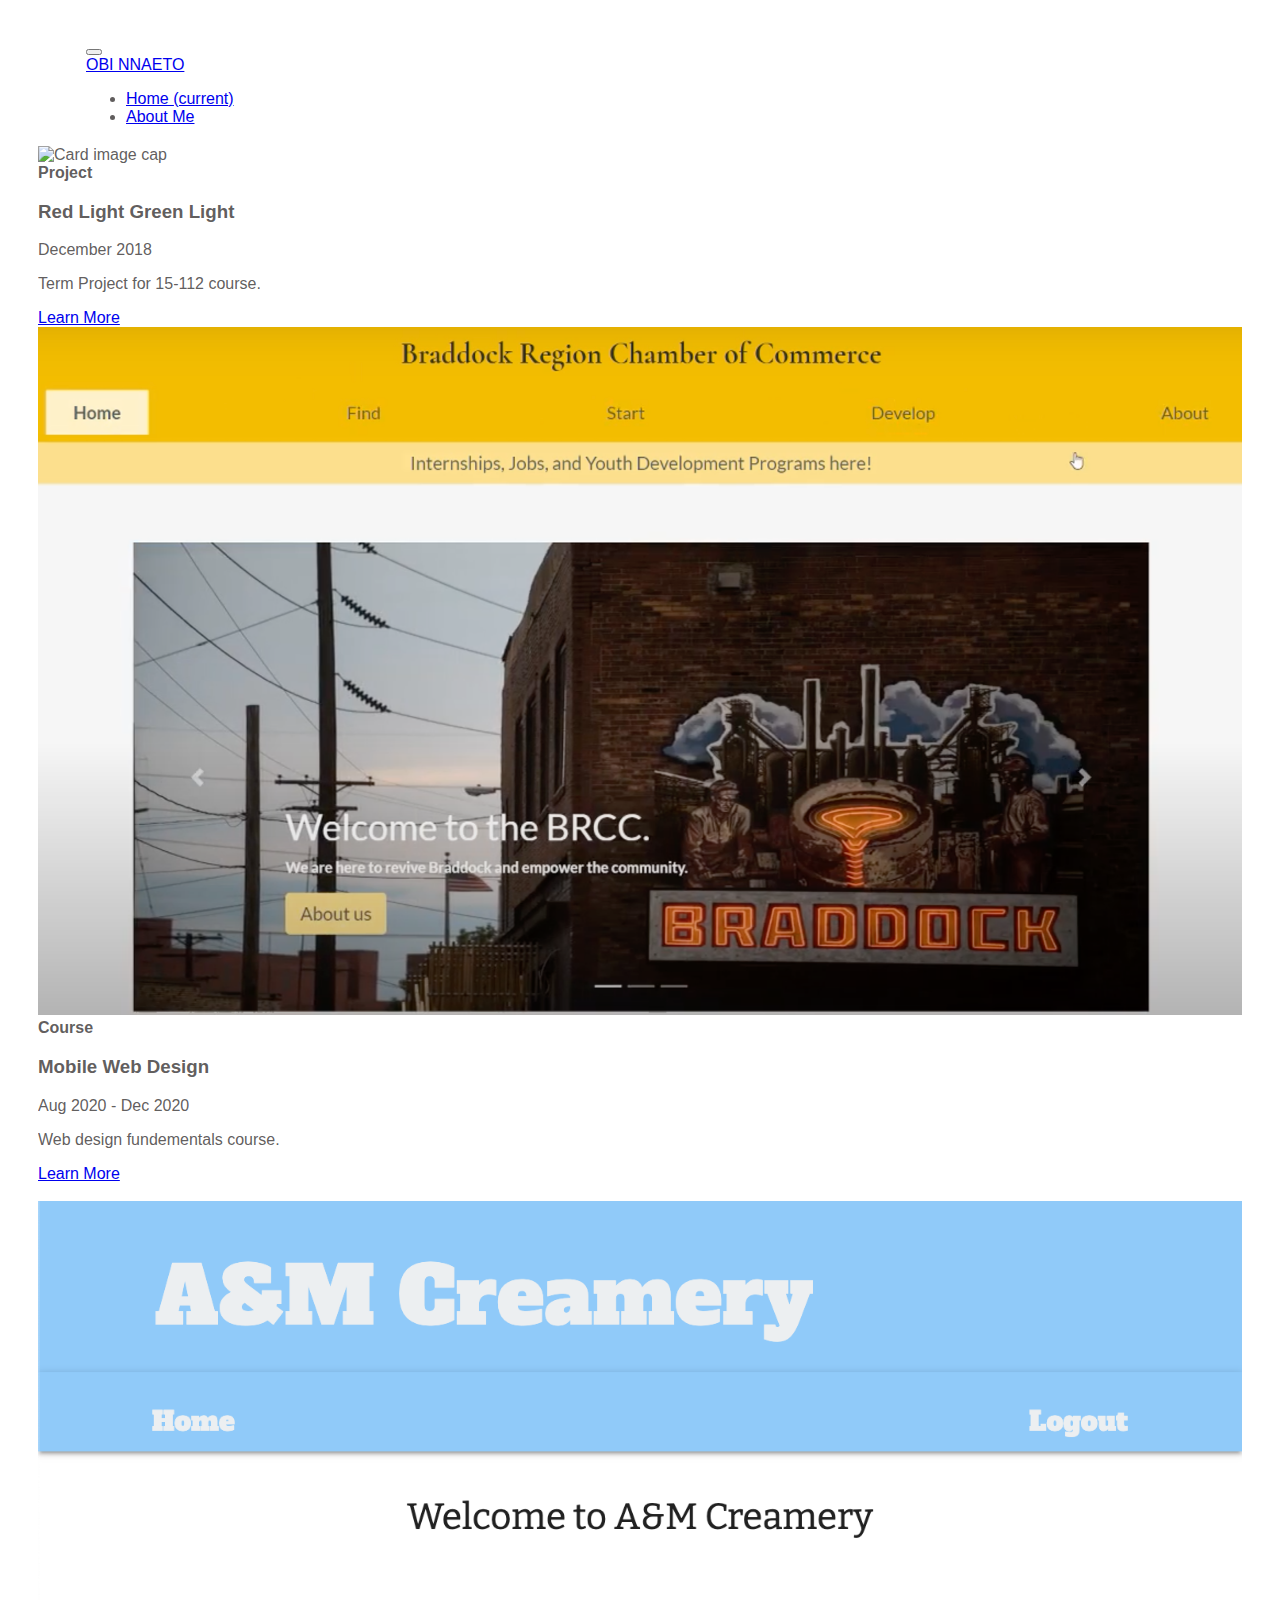
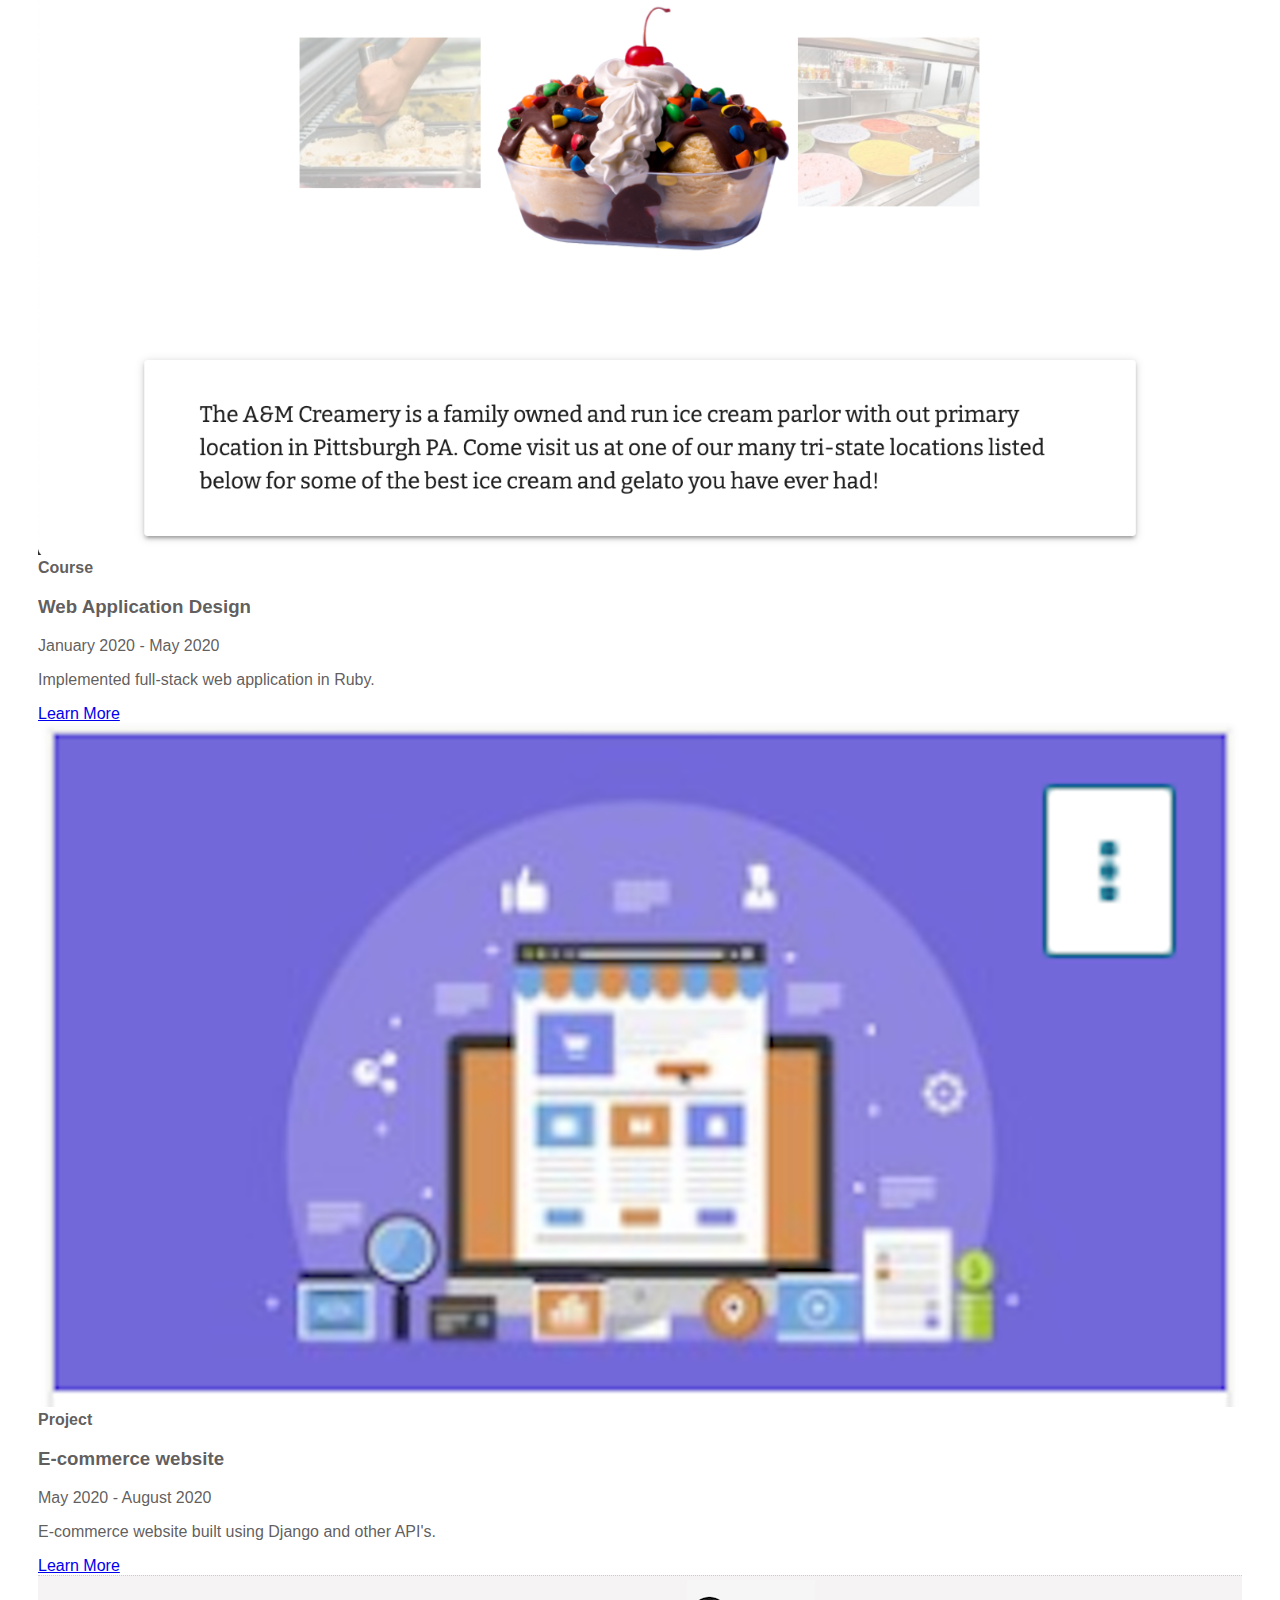
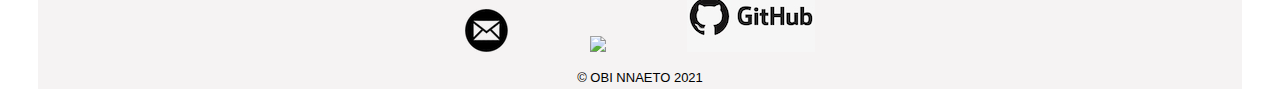
==== index.html @ 16a9888b "moved index file" ====
<!DOCTYPE html>
<html lang="en">
    <head>
        <meta charset="utf-8" />
        <meta name="viewport" content="width=device-width, initial-scale=1, shrink-to-fit=no" />
        <meta name="description" content="" />
        <meta name="author" content="" />
        <title>Obi Nnaeto - Portfolio</title>
        <link rel="icon" type="image/x-icon" href="assets/img/favicon.ico" />
        <!-- Font Awesome icons (free version)-->
        <script src="https://use.fontawesome.com/releases/v5.13.0/js/all.js" crossorigin="anonymous"></script>
        <!-- Google fonts-->
        <link href="https://fonts.googleapis.com/css?family=Varela+Round" rel="stylesheet" />
        <link href="https://fonts.googleapis.com/css?family=Nunito:200,200i,300,300i,400,400i,600,600i,700,700i,800,800i,900,900i" rel="stylesheet" />
        <!-- Core theme CSS (includes Bootstrap)-->
        
        <link href="../css/bootstrap.min.css" rel="stylesheet">
        <link href="../css/styles.css" rel="stylesheet" />

        <link href="../js/bootstrap.min.js" />
        <link href="../js/styles.js"/>
    </head>

    <header>
        <nav class="navbar navbar-expand-lg navbar-light bg-light">
            <button class="navbar-toggler" type="button" data-toggle="collapse" data-target="#navbarTogglerDemo01" aria-controls="navbarTogglerDemo01" aria-expanded="false" aria-label="Toggle navigation">
              <span class="navbar-toggler-icon"></span>
            </button>
            <div class="collapse navbar-collapse" id="navbarTogglerDemo01">
              <a class="navbar-brand" href="index.html">OBI NNAETO</a>

              <ul class="navbar-nav mr-auto mt-2 mt-lg-0"></ul>
              <ul class="navbar-nav mr-auto mt-2 mt-lg-0"></ul>
              <ul class="navbar-nav mr-auto mt-2 mt-lg-0"></ul>
              <ul class="navbar-nav mr-auto mt-2 mt-lg-0"></ul>
              <ul class="navbar-nav mr-auto mt-2 mt-lg-0"></ul>
              <ul class="navbar-nav mr-auto mt-2 mt-lg-0"></ul>
              <ul class="navbar-nav mr-auto mt-2 mt-lg-0"></ul>
              <ul class="navbar-nav mr-auto mt-2 mt-lg-0"></ul>
              <ul class="navbar-nav mr-auto mt-2 mt-lg-0"></ul>
              <ul class="navbar-nav mr-auto mt-2 mt-lg-0"></ul>
              <ul class="navbar-nav mr-auto mt-2 mt-lg-0"></ul>
              <ul class="navbar-nav mr-auto mt-2 mt-lg-0"></ul>
              <ul class="navbar-nav mr-auto mt-2 mt-lg-0"></ul>
              <ul class="navbar-nav mr-auto mt-2 mt-lg-0"></ul>

              <ul class="navbar-nav navbar-right mr-auto mt-2 mt-lg-0">
                <li class="nav-item active">
                  <a class="nav-link" href="index.html">Home <span class="sr-only">(current)</span></a>
                </li>
                <li class="nav-item">
                  <a class="nav-link" href="about.html">About Me</a>
                </li>
              </ul>
              
            </div>
          </nav>
    </header>

    <body>
        <div class = "container-fluid">
            <div class="row mb-5">
                <div class="card ml-5 mr-5 col-lg-5">
                  <img class="card-img-top mt-3" src="../images/term-project.png" alt="Card image cap">
                  <!-- <div class="film flex-md-row mb-4 shadow-sm h-md-250 "> -->
                    <div class="col p-4 d-flex flex-column position-static">
                      <strong class="d-inline-block mb-2 text-primary">Project</strong>
                      <h3 class="mb-0">Red Light Green Light </h3>
                      <div class="mb-1 text-muted">December 2018</div>
                      <p class="card-text">Term Project for 15-112 course.</p>
                      <a href="redLight.html" class="stretched-link">Learn More</a>
                    </div>
                   <!-- </div> -->
                </div>
                <div class="card ml-5 mr-5 col-lg-5">
                    <img class="card-img-top mt-3" src="../images/mobileWebDesign.png" alt="Card image cap">
                  <!-- <div class="film flex-md-row mb-4 shadow-sm h-md-250 "> -->
                    <div class="col p-4 d-flex flex-column position-static">
                      <strong class="d-inline-block mb-2 text-success">Course</strong>
                      <h3 class="mb-0">Mobile Web Design</h3>
                      <div class="mb-1 text-muted"> Aug 2020 - Dec 2020</div>
                      <p>Web design fundementals course.</p>
                      <a href="mobileWeb.html" class="stretched-link">Learn More</a>
                    </div>
                  <!-- </div> -->
                </div>
            </div>
            <br>
            <div class="row mb-5">
                <div class="card ml-5 mr-5 col-lg-5">
                    <img class="card-img-top mt-3" src="../images/webAppDesign.png" alt="Card Image Cap">
                  <!-- <div class="film flex-md-row mb-4 shadow-sm h-md-250 "> -->
                    <div class="col p-4 d-flex flex-column position-static">
                      <strong class="d-inline-block mb-2 text-success">Course</strong>
                      <h3 class="mb-0">Web Application Design</h3>
                      <div class="mb-1 text-muted">January 2020 - May 2020</div>
                      <p>Implemented full-stack web application in Ruby.</p>
                      <a href="webApp.html" class="stretched-link">Learn More</a>
                    </div>
                  <!-- </div> -->
                </div>
                <div class="card ml-5 mr-5 col-lg-5">
                  <img class="card-img-top mt-3" src="../images/udemy-course.png" alt="Card image cap">
                  <!-- <div class="flex-md-row mb-4 shadow-sm h-md-250 "> -->
                    <div class="col p-4 d-flex flex-column position-static">
                      <strong class="d-inline-block mb-2 text-success">Project</strong>
                      <h3 class="mb-0">E-commerce website</h3>
                      <div class="mb-1 text-muted">May 2020 -  August 2020</div>
                      <p>E-commerce website built using Django and other API's.</p>
                      <a href="udemy.html" class="stretched-link">Learn More</a>
                    </div>
                  <!-- </div> -->
                </div>
              </div>
            </div>
        </div>


    </body>

    <footer class = "page-footer">
      <div class="container">
        <div class = "row">
          <div class = "col l12 s12">
            <a href="mailto:obi.nnaeto@gmail.com" class = "icon"><img class = "icons" src = "../images/email2.png"></a>
            <a href="https://www.linkedin.com/in/obi-nnaeto-239933162/"  class = "icon" target="_blank"><img src = "../images/linkedin2.png"></a>
            <a href="https://github.com/cnnaeto21"  class = "icon" target="_blank"><img src="../images/gitHubLogo.jpeg"></a>
          </div>
        </div>
        <br>
        &copy; OBI NNAETO 2021
      </div>

    </footer>
    </html>
---- css/styles.css ----
body {
    padding-top: 30px;
    padding-left: 30px;
    padding-right: 30px;
    color: rgba(88, 85, 85, 0.952);
    font-family: 'Trebuchet MS', 'Lucida Sans Unicode', 'Lucida Grande', 'Lucida Sans', Arial, sans-serif;
}

.nav-item{
    background-color: none;
}

.nav-link{
    background-color: none;
}

nav{
    margin-bottom: 20px;
    margin-left: 3rem;
    margin-right: 3rem;
}

.logo {
    font-family: Impact, Haettenschweiler, 'Arial Narrow Bold', sans-serif;
    font-size: 2.5rem;
}

div.card {
    overflow: hidden;
}

.card-img-top {
    width: 100%;
    height: 50%;
    object-fit: cover;
}

footer {
    clear: both;
    margin: 0;
    padding: .3em;
    color: #000000;
    font-variant: small-caps;
    font-size: .813em;
    text-align: center;
    border-top: 1px dotted #cccccc;
    background-color: rgba(236, 232, 232, 0.5);
}

a.icon{
    padding: 3em;
}
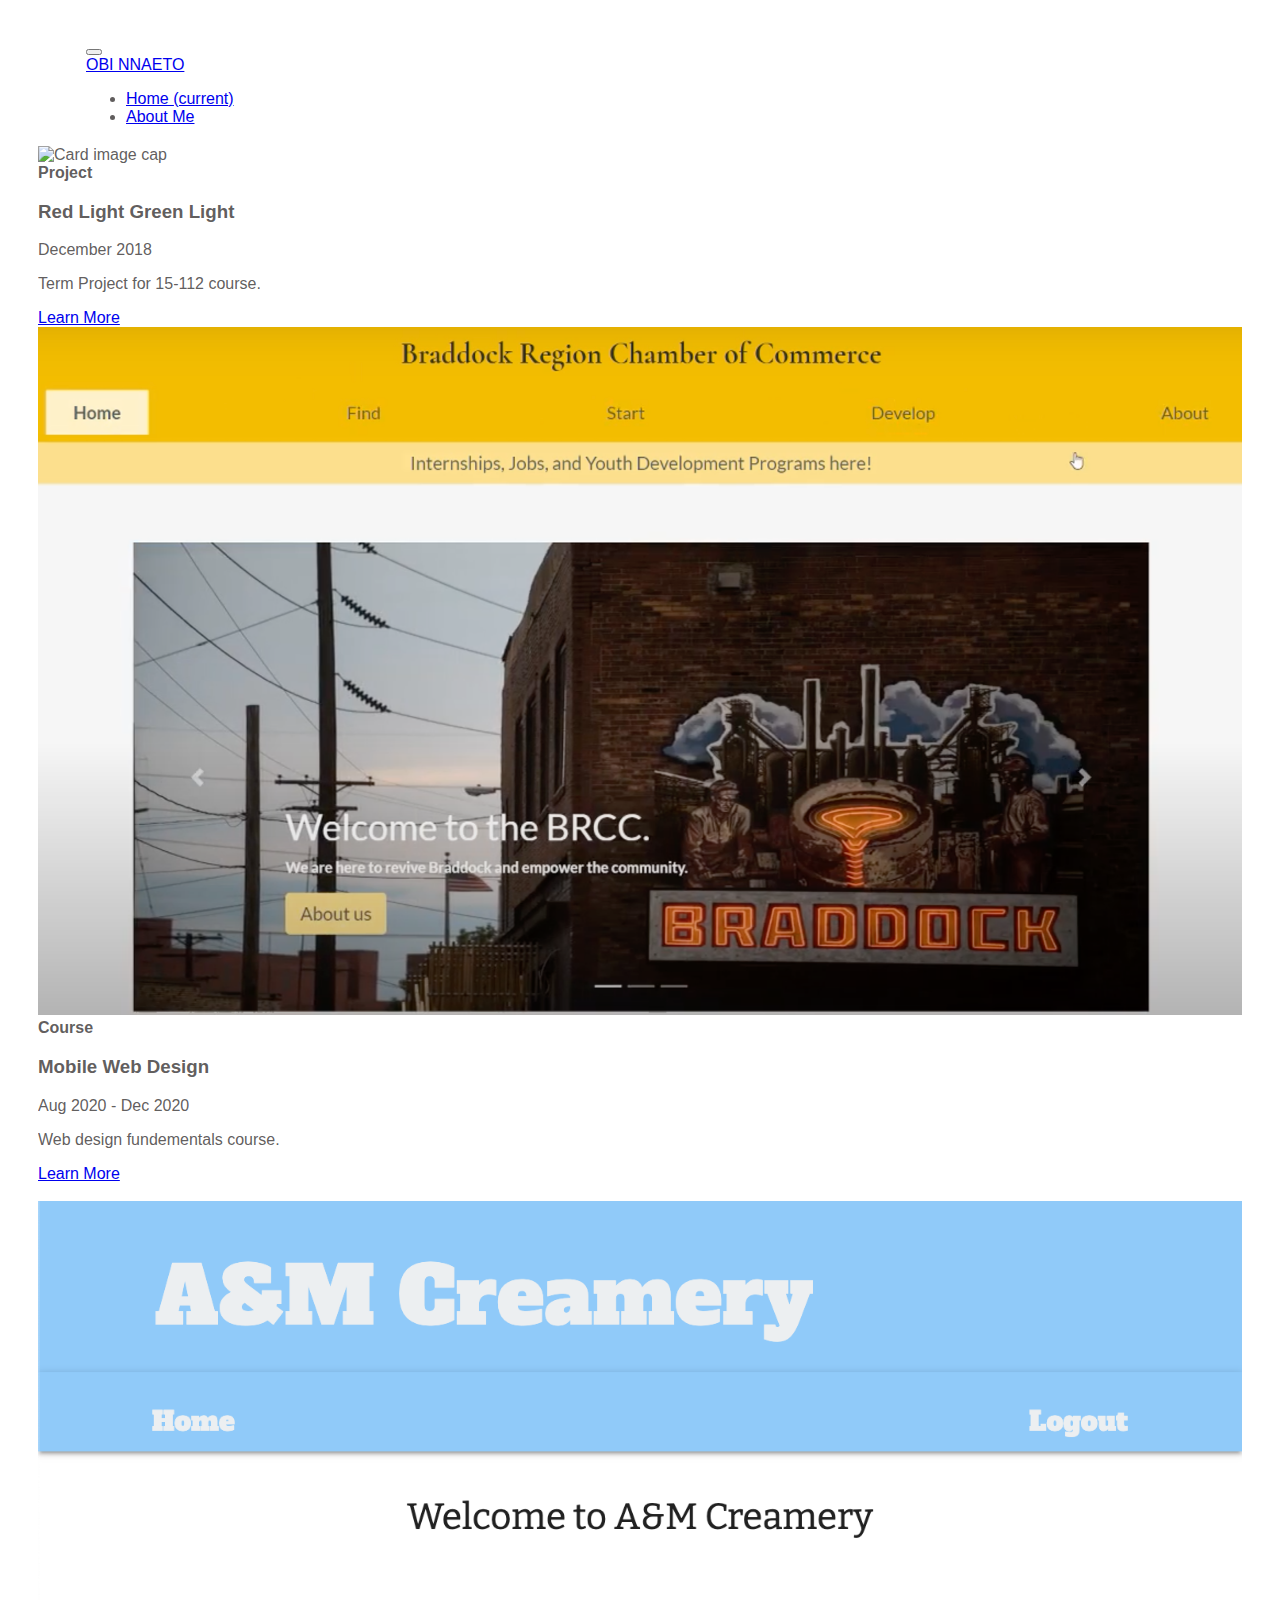
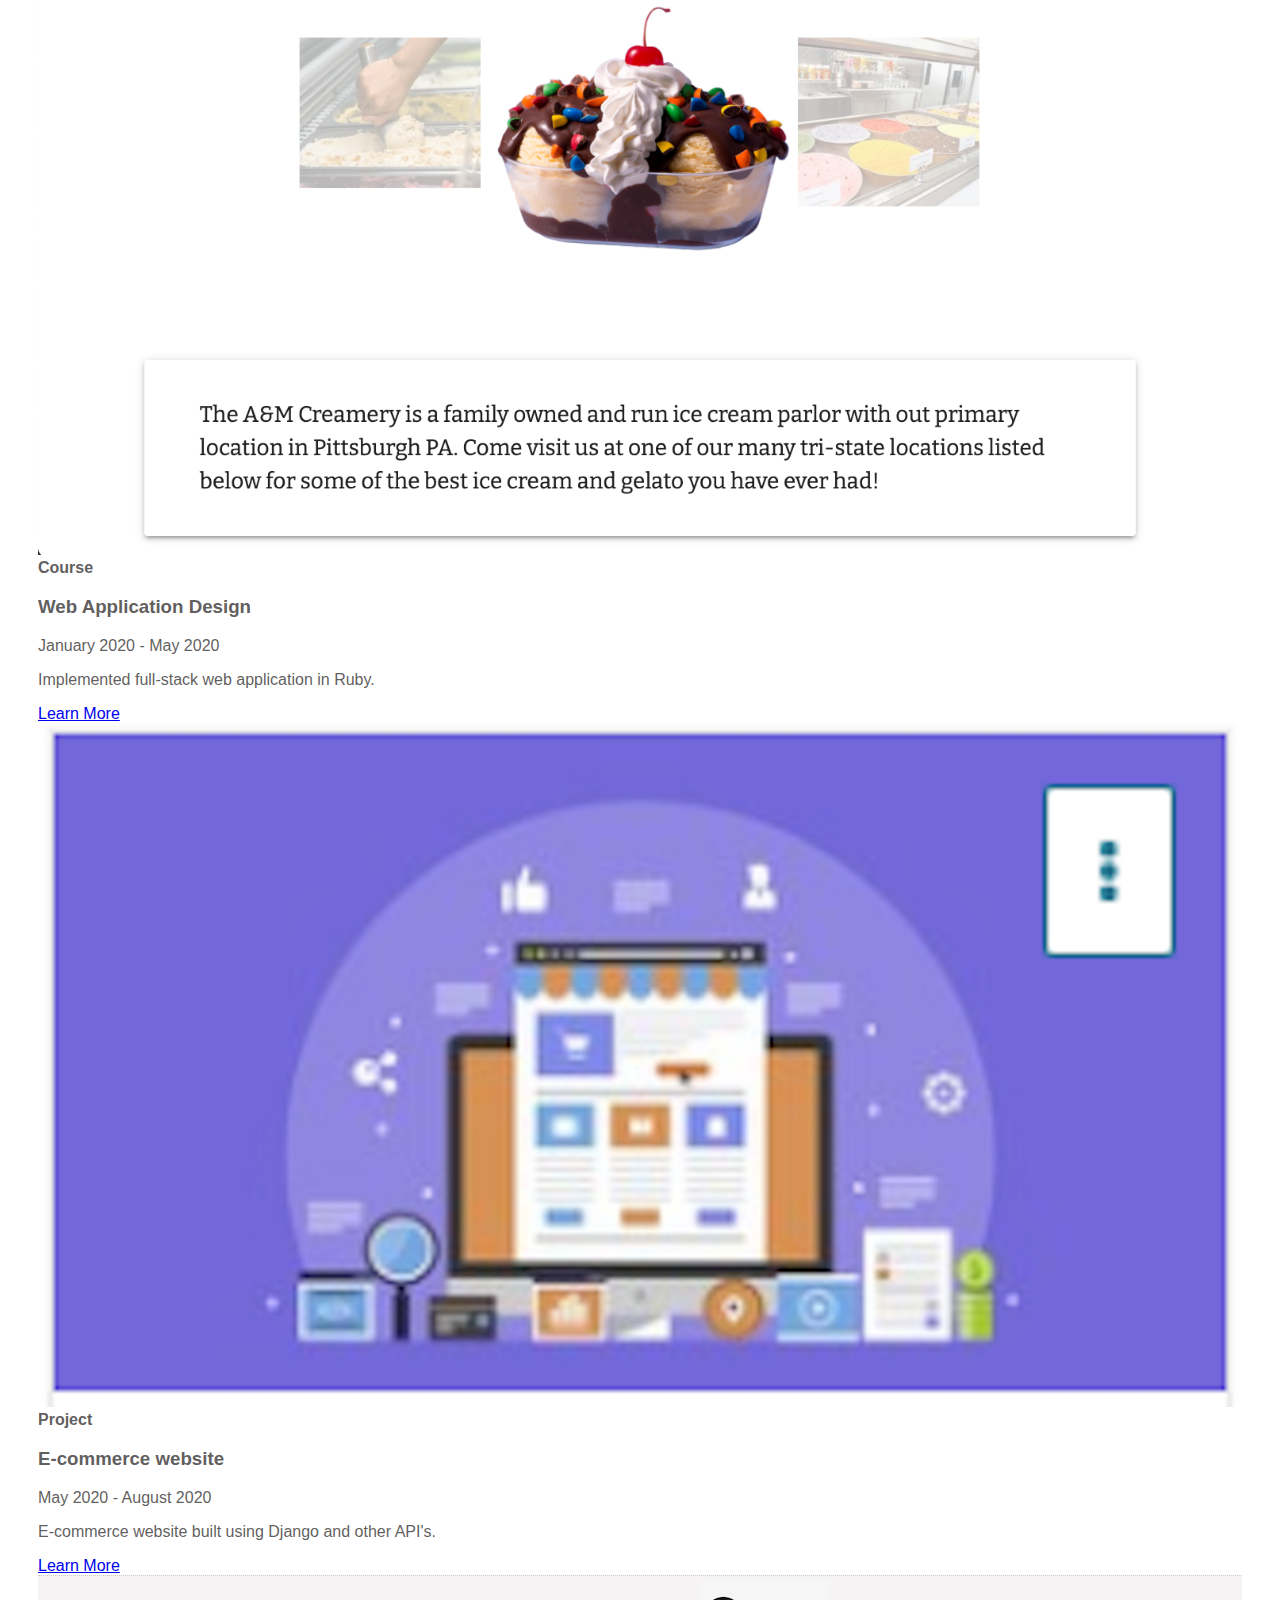
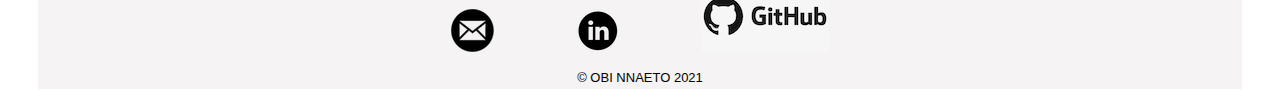
==== commit 562a1743: "fixed linkedin photo in footer" ====
--- a/index.html
+++ b/index.html
@@ -123,7 +123,7 @@
         <div class = "row">
           <div class = "col l12 s12">
             <a href="mailto:obi.nnaeto@gmail.com" class = "icon"><img class = "icons" src = "../images/email2.png"></a>
-            <a href="https://www.linkedin.com/in/obi-nnaeto-239933162/"  class = "icon" target="_blank"><img src = "../images/linkedin2.png"></a>
+            <a href="https://www.linkedin.com/in/obi-nnaeto-239933162/"  class = "icon" target="_blank"><img src = "../images/linkedIn2.png"></a>
             <a href="https://github.com/cnnaeto21"  class = "icon" target="_blank"><img src="../images/gitHubLogo.jpeg"></a>
           </div>
         </div>
